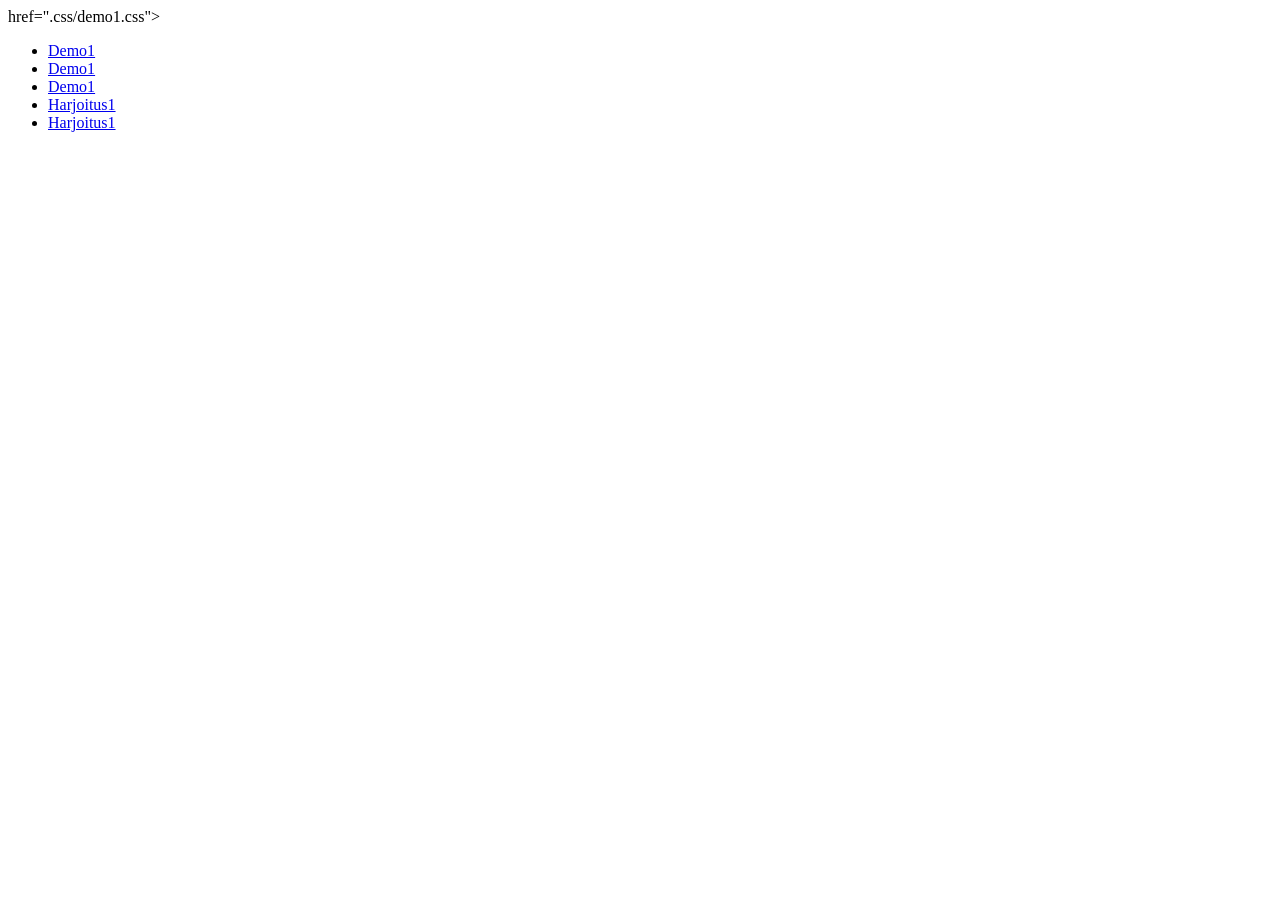
==== index.html @ b5247f12 "4.12" ====
<!DOCTYPE html>
<html> <!--KOmentti, tagt määrittää html version HTML5.ksi-->
<head>
    <title>palautuskansio</title>
    <meta charset = "UTF-8"> 
    <link rel="stylesheet" type="text/css"> href=".css/demo1.css">
    <head>
        <body>
            <ul>
                <li><a href ="./demo1.html">Demo1</a></li>
                <li><a href ="./demo1.html">Demo1</a></li>
                <li><a href ="./demo6.html">Demo1</a></li>
                <li><a href = "./harj2.html">Harjoitus1</a></li>
                <li><a href = "./harj2.html">Harjoitus1</a></li>
        </body>
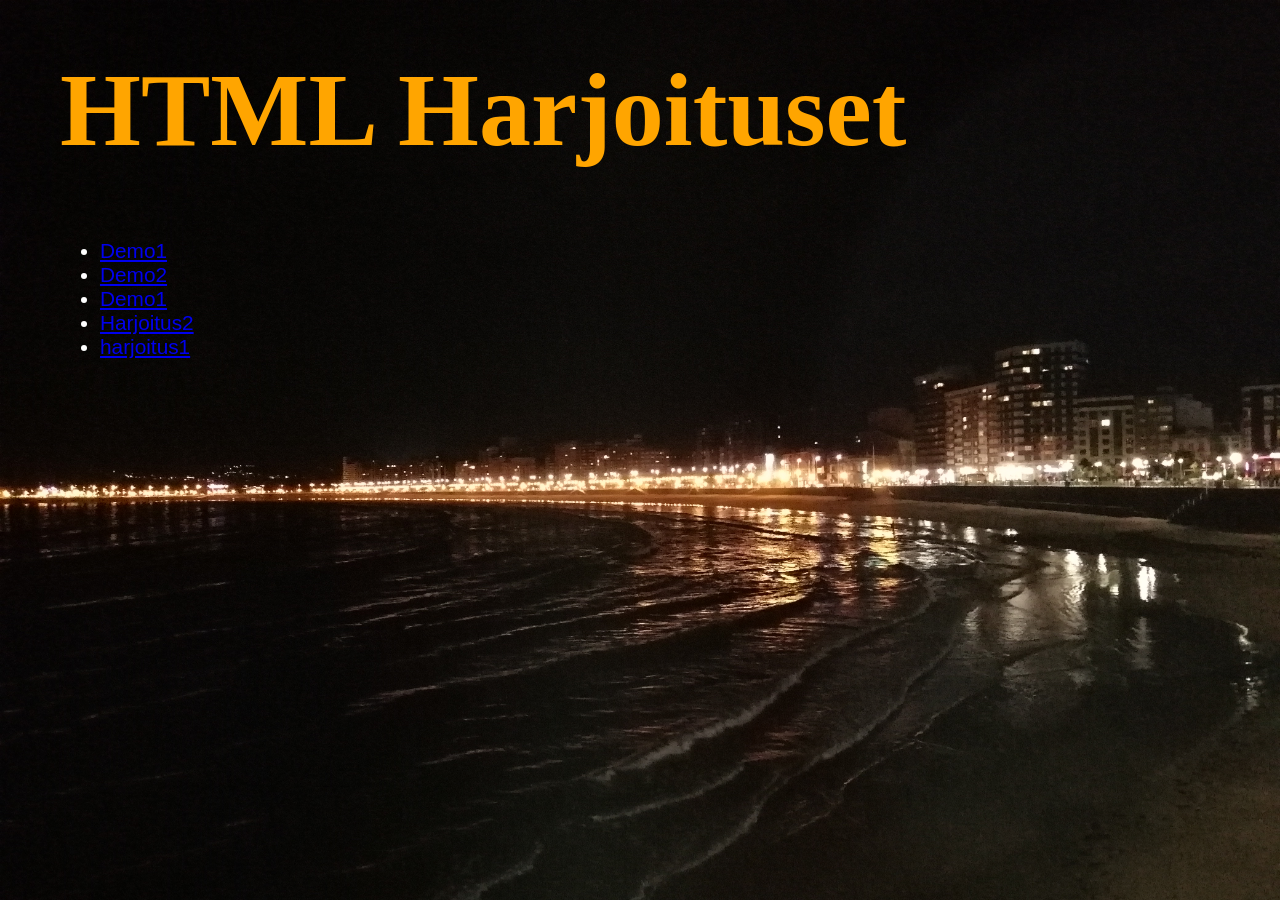
==== commit 749f23d5: "11.1" ====
--- a/index.html
+++ b/index.html
@@ -3,13 +3,16 @@
 <head>
     <title>palautuskansio</title>
     <meta charset = "UTF-8"> 
-    <link rel="stylesheet" type="text/css"> href=".css/demo1.css">
+    <link rel="stylesheet" type="text/css" href="./demo1.css">
     <head>
         <body>
+            <h1>
+                HTML Harjoituset
+            </h1>
             <ul>
                 <li><a href ="./demo1.html">Demo1</a></li>
-                <li><a href ="./demo1.html">Demo1</a></li>
+                <li><a href ="./demo2.html">Demo2</a></li>
                 <li><a href ="./demo6.html">Demo1</a></li>
-                <li><a href = "./harj2.html">Harjoitus1</a></li>
-                <li><a href = "./harj2.html">Harjoitus1</a></li>
+                <li><a href = "./harjoitus2kopio.html">Harjoitus2</a></li>
+                <li><a href = "./harjoitus1.html">harjoitus1</a></li>
         </body>
--- a/demo1.css
+++ b/demo1.css
@@ -0,0 +1,51 @@
+body {
+    background-color:#ffffff;
+   /* background-image:url("../kuvat/taus.png");
+    background-repeat:repeat;  toistuu kahteen suuntaan 
+    background-image:url("../kuvat/pysty.jpg");
+    background-repeat:repeat-y;
+    background-image:url("../kuvat/vaaka.jpg");
+    background-repeat:repeat-x;
+    background-image:url("./kuvat/polle.jpg");
+    background-repeat:no-repeat;
+    background-position: right top;
+    background-attachment:fixed;*/
+    background-image:url("./kuvat/tumma.jpg");
+    background-size:100%;
+    color:#ffffff;
+    margin-left :60px;
+    font-family:"Arial Bold", sans-serif;
+    font-size:1.3em;
+}
+
+ h1 {
+    color:#ffa500;
+    margin-top:50px;
+    font-family:"Trebuchet MS","Times New Roman";
+    font-size:5em;
+}
+
+h2 {
+    font-family:Verdana,serif;
+  font-size:2em;
+}
+
+#tarkein {
+    border:solid 1px #ffffff;
+    border-radius:7px;
+    padding:10px;
+    background-color:#333333;
+}
+
+img {
+    width:300px;
+    border:3px #00ff06 solid;
+    padding:10px;
+    margin:100px;
+    outline:3px dotted red;
+}
+
+.kuvateksti {
+    color:#00ffff;
+    font-style: italic;
+}
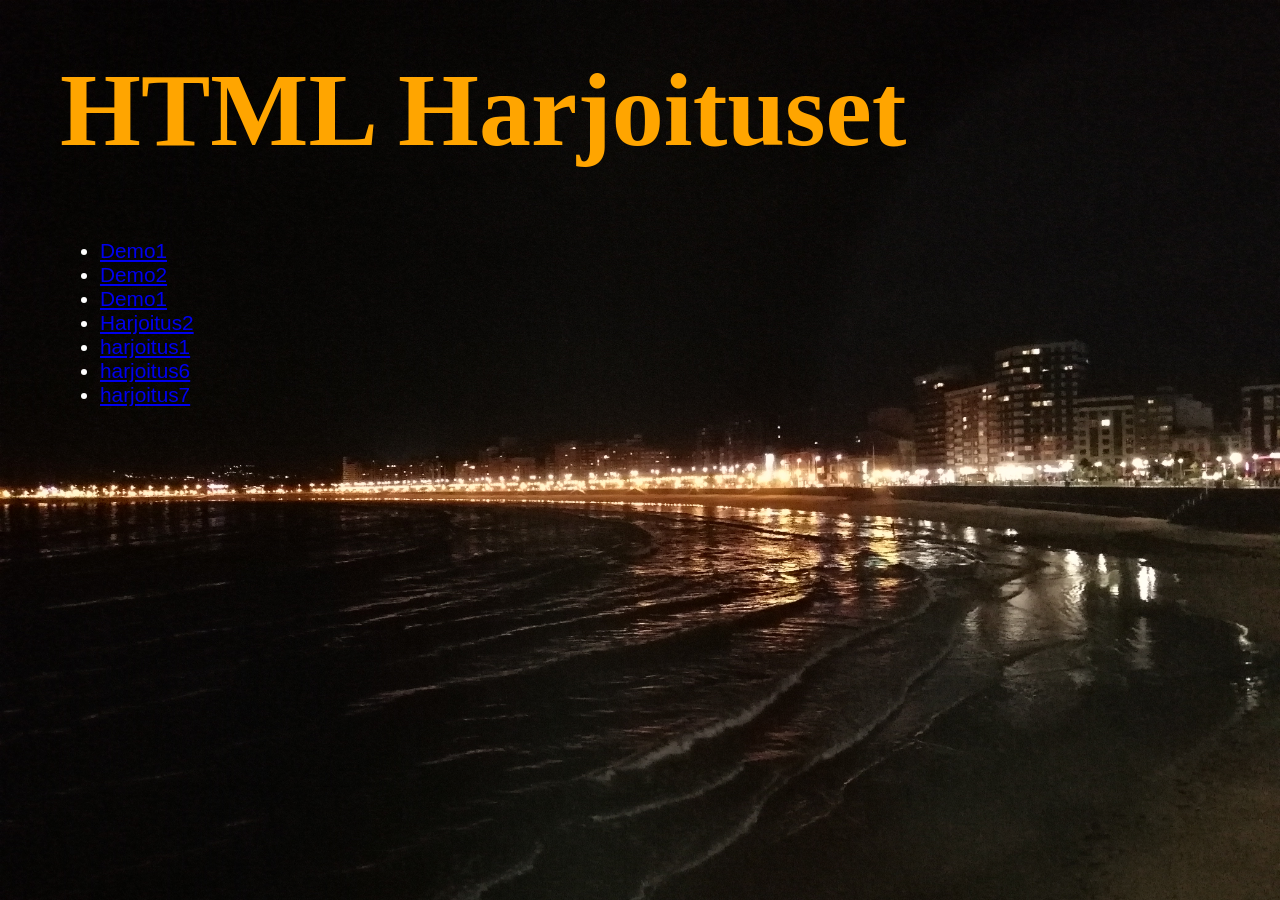
==== commit f2fac11d: "24.1" ====
--- a/index.html
+++ b/index.html
@@ -15,4 +15,6 @@
                 <li><a href ="./demo6.html">Demo1</a></li>
                 <li><a href = "./harjoitus2kopio.html">Harjoitus2</a></li>
                 <li><a href = "./harjoitus1.html">harjoitus1</a></li>
+                <li><a href = "./harjoitus6.html">harjoitus6</a></li>
+                <li><a href = "./harjoitus7.html">harjoitus7</a></li>
         </body>
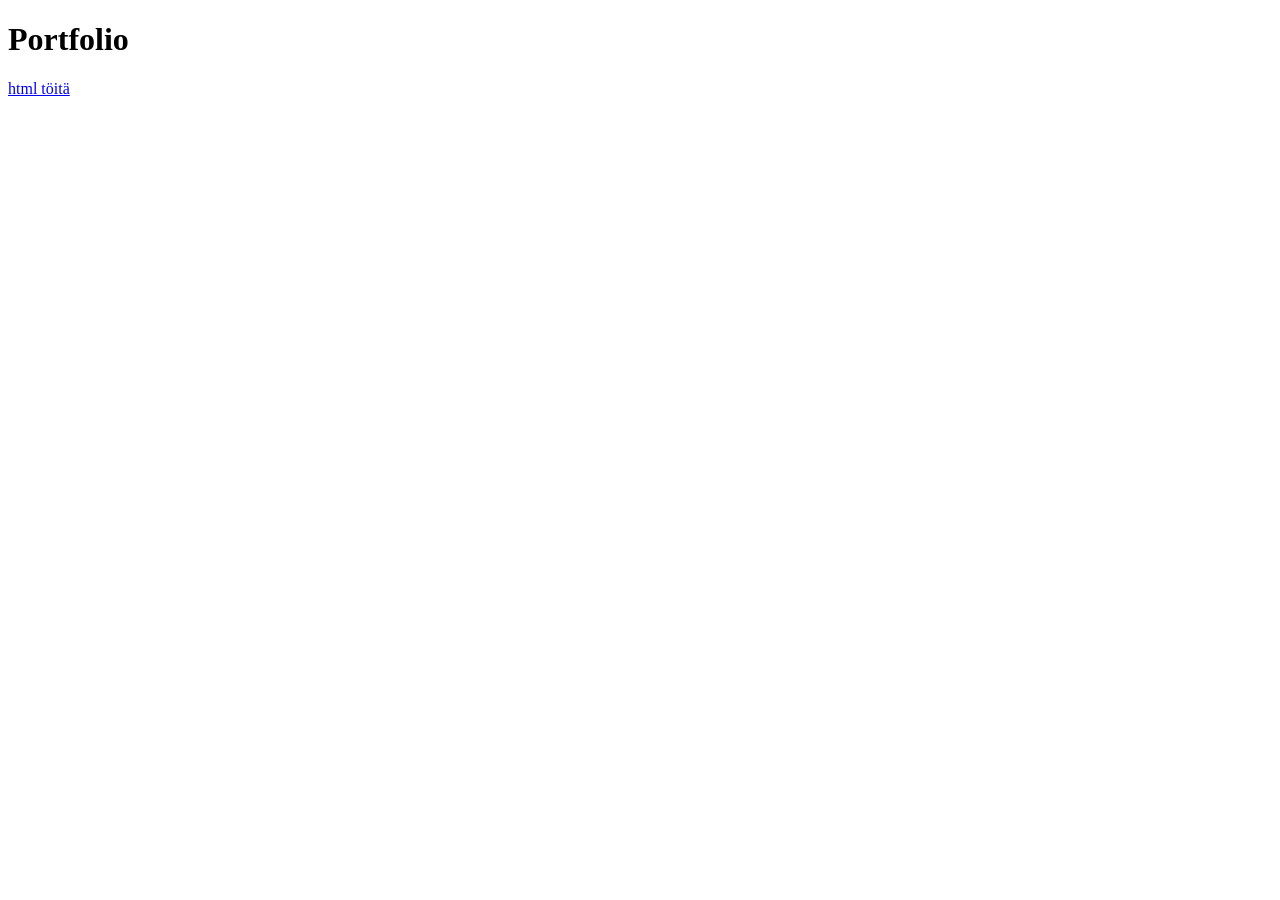
==== commit f6d36282: "27.1" ====
--- a/index.html
+++ b/index.html
@@ -1,20 +1,15 @@
 <!DOCTYPE html>
-<html> <!--KOmentti, tagt määrittää html version HTML5.ksi-->
+<html lang="en">
 <head>
-    <title>palautuskansio</title>
-    <meta charset = "UTF-8"> 
-    <link rel="stylesheet" type="text/css" href="./demo1.css">
-    <head>
-        <body>
-            <h1>
-                HTML Harjoituset
-            </h1>
-            <ul>
-                <li><a href ="./demo1.html">Demo1</a></li>
-                <li><a href ="./demo2.html">Demo2</a></li>
-                <li><a href ="./demo6.html">Demo1</a></li>
-                <li><a href = "./harjoitus2kopio.html">Harjoitus2</a></li>
-                <li><a href = "./harjoitus1.html">harjoitus1</a></li>
-                <li><a href = "./harjoitus6.html">harjoitus6</a></li>
-                <li><a href = "./harjoitus7.html">harjoitus7</a></li>
-        </body>+    <meta charset="UTF-8">
+    <meta http-equiv="X-UA-Compatible" content="IE=edge">
+    <meta name="viewport" content="width=device-width, initial-scale=1.0">
+    <title>Document</title>
+</head>
+<body>
+    <h1>
+        Portfolio
+    </h1>
+    <a href="./htlm/index.html">html töitä</a>
+</body>
+</html>
